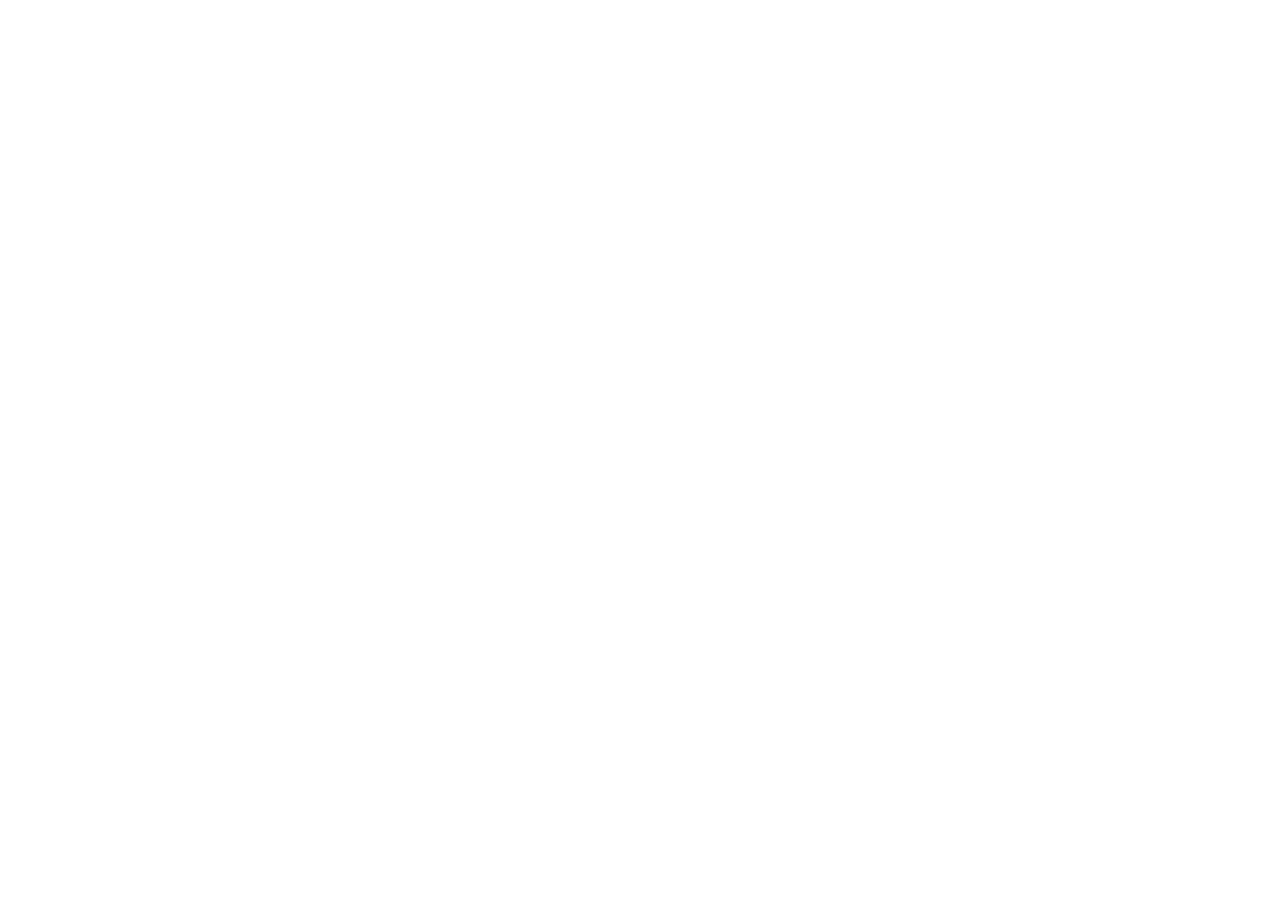
==== login.html @ 7ced79c1 "registration login" ====
<!DOCTYPE html>
<html lang="en">
<head>
    <meta charset="UTF-8">
    <meta name="viewport" content="width=device-width, initial-scale=1.0">
    <title>Login</title>
</head>
<body>
    
</body>
</html>
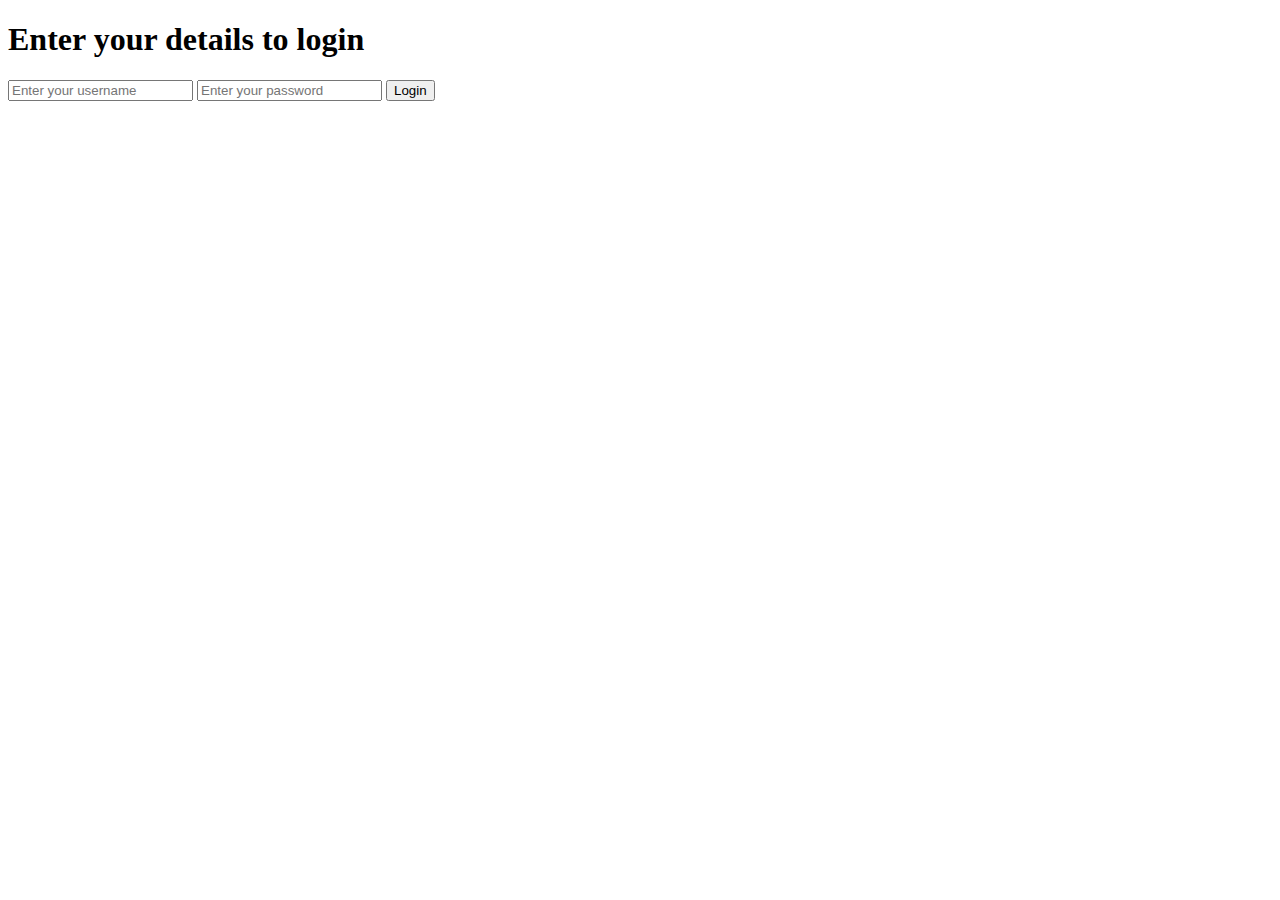
==== commit 92e4de9e: "added login page javascript" ====
--- a/login.html
+++ b/login.html
@@ -3,9 +3,21 @@
 <head>
     <meta charset="UTF-8">
     <meta name="viewport" content="width=device-width, initial-scale=1.0">
+    <!-- <script src="./scripts/login.js" defer"></script> -->
+     <script src="./scripts/login.js" defer></script>
     <title>Login</title>
 </head>
 <body>
+    <h1>Enter your details to login</h1>
+
+    <form id="login-form">
+        <input type="text" placeholder="Enter your username" required name="username" >
+        <input type="password" placeholder="Enter your password" required name="password">
+        <button type="submit">Login</button>
+    </form>
+
+
+    <h1 id="message"></h1>
     
 </body>
 </html>